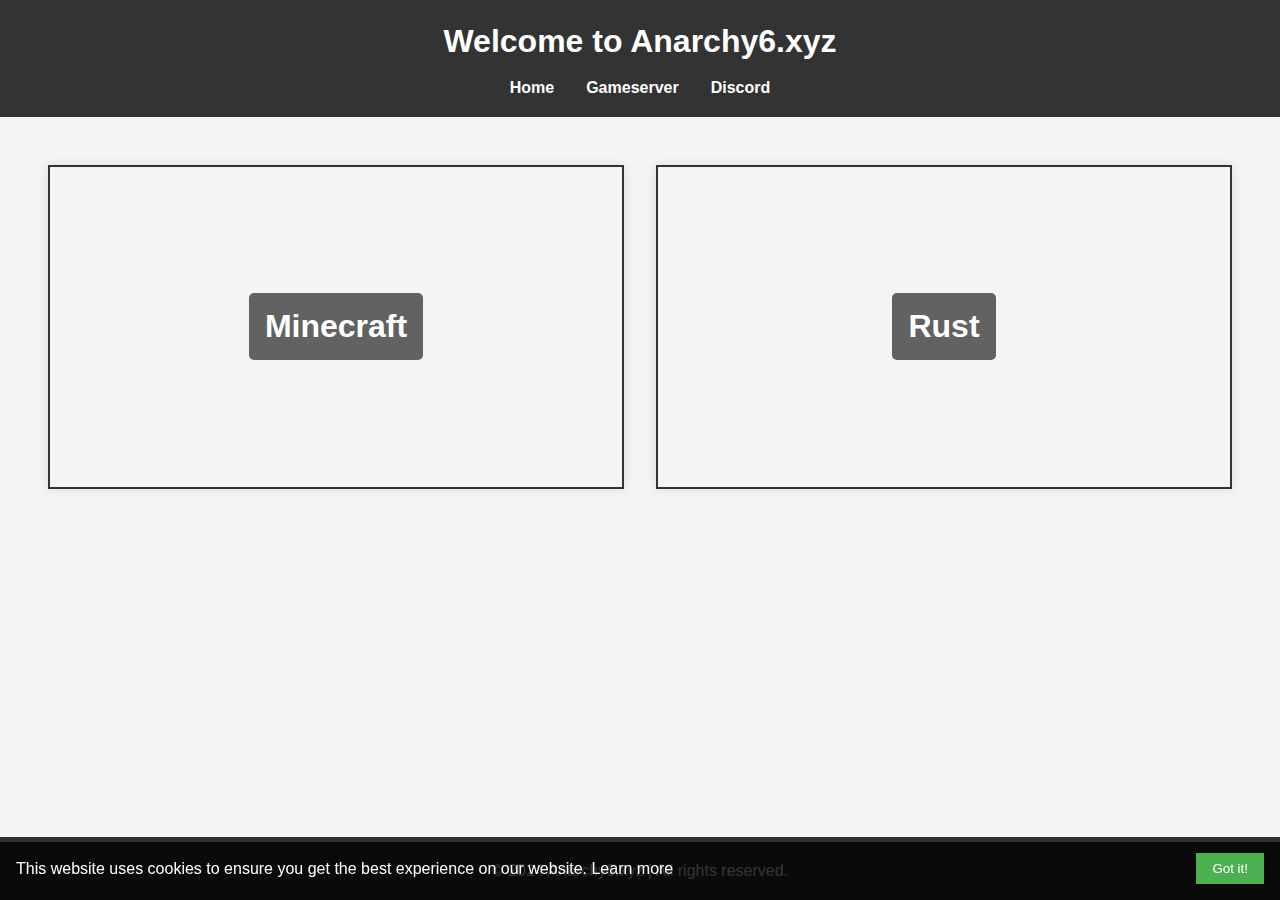
==== index.html @ d585d745 "updated css and html" ====
<!DOCTYPE html>
<html lang="en">
<head>
    <meta charset="UTF-8">
    <meta name="viewport" content="width=device-width, initial-scale=1.0">
    <title>Anarchy6.xyz</title>
    <link rel="stylesheet" href="styles.css">
    <script src="script.js" defer></script>
</head>
<body>
    <header>
        <h1>Welcome to Anarchy6.xyz</h1>
        <nav>
            <ul class="menu">
                <li><a href="#">Home</a></li>
                <li class="dropdown">
                    <a href="#" class="dropbtn">Gameserver</a>
                    <div class="dropdown-content">
                        <a href="https://uptime.anarchy6.xyz">Uptime</a>
                        <a href="rust.html">Rust</a>
                        <a href="minecraft.html">Minecraft</a>
                    </div>
                </li>
                <li><a href="https://discord.anarchy6.xyz">Discord</a></li>
            </ul>
        </nav>
    </header>

    <main>
        <a href="minecraft.html" class="teaser-box minecraft">
            <div>
                <h2>Minecraft</h2>
            </div>
        </a>        
        <a href="rust.html" class="teaser-box rust">
            <div>
                <h2>Rust</h2>
            </div>
        </a> 
    </main>

    <footer>
        <p>&copy; 2024 Anarchy6.xyz | All rights reserved.</p>
    </footer>

    <div class="cookie-consent" id="cookieConsent">
        <p>This website uses cookies to ensure you get the best experience on our website. <a href="#">Learn more</a></p>
        <button id="acceptCookies">Got it!</button>
    </div>
</body>
</html>
---- styles.css ----
* {
    margin: 0;
    padding: 0;
    box-sizing: border-box;
}

body {
    font-family: Arial, sans-serif;
    line-height: 1.6;
    background-color: #f4f4f4;
    color: #333;
}

header {
    background-color: #333;
    color: #fff;
    padding: 1rem 0;
    text-align: center;
}

header h1 {
    margin-bottom: 0.5rem;
}

nav ul {
    list-style: none;
    display: flex;
    justify-content: center;
}

nav ul li {
    margin: 0 1rem;
}

nav ul li a {
    color: #fff;
    text-decoration: none;
    font-weight: bold;
}

nav ul li a:hover,
nav ul li .dropbtn:hover {
    text-decoration: underline;
}

nav ul .dropdown {
    position: relative;
    display: inline-block;
}

nav ul .dropdown-content {
    display: none;
    position: absolute;
    background-color: #333;
    min-width: 160px;
    box-shadow: 0 8px 16px rgba(0, 0, 0, 0.2);
    z-index: 1;
}

nav ul .dropdown-content a {
    color: #fff;
    padding: 12px 16px;
    text-decoration: none;
    display: block;
    text-align: left;
}

nav ul .dropdown-content a:hover {
    background-color: #575757;
}

nav ul .dropdown:hover .dropdown-content {
    display: block;
}

main {
    padding: 2rem;
    display: flex;
    justify-content: center;
    flex-wrap: wrap;
}

.teaser-box {
    border: 2px solid #333;
    margin: 1rem;
    text-align: center;
    flex: 1 1 45vw; /* 45% of the viewport width */
    max-width: 45vw; /* Maintain 16:9 aspect ratio with width */
    height: calc(45vw * 9 / 16); /* Calculate height based on width for 16:9 aspect ratio */
    box-shadow: 0 0 10px rgba(0, 0, 0, 0.1);
    color: #fff; 
    background-size: cover;
    background-position: center;
    display: flex;
    justify-content: center;
    align-items: center;
    position: relative;
}

.teaser-box h2 {
    font-size: 2rem;
    margin: 0;
    background-color: rgba(0, 0, 0, 0.6); /* Semi-transparent background */
    padding: 0.5rem 1rem;
    border-radius: 5px;
}

/* Specific background images for each teaser box */
.minecraft {
    background-image: url('https://logo.com/image-cdn/images/kts928pd/production/e1d61cc6d5f05c33c1cd0fbf96c51554671750ba-1140x620.png?w=1920&q=72&fm=webp'); 
}

.rust {
    background-image: url('https://files.facepunch.com/paddy/20220530/trio_players.jpg'); 
}

footer {
    text-align: center;
    padding: 1rem 0;
    background-color: #333;
    color: #fff;
    position: absolute;
    bottom: 0;
    width: 100%;
}

.cookie-consent {
    position: fixed;
    bottom: 0;
    width: 100%;
    background-color: rgba(0, 0, 0, 0.8);
    color: white;
    text-align: center;
    padding: 1rem;
    display: flex;
    justify-content: space-between;
    align-items: center;
    z-index: 1000; 
}

.cookie-consent p {
    margin: 0;
}

.cookie-consent button {
    background-color: #4CAF50;
    color: white;
    border: none;
    padding: 0.5rem 1rem;
    cursor: pointer;
}

.cookie-consent button:hover {
    background-color: #45a049;
}

/* Make URLs look the same as text */

a {
    color: white;
    text-decoration: none;
}

a:hover {
    color: white; 
    text-decoration:underline; 
    cursor:pointer;  
}

/* Responsive Design */
@media (max-width: 768px) {
    nav ul {
        flex-direction: column;
    }

    .teaser-box {
        flex: 1 1 90vw; /* Adjust width for smaller screens */
        max-width: 90vw;
        height: calc(90vw * 9 / 16); /* Maintain 16:9 aspect ratio */
    }
}
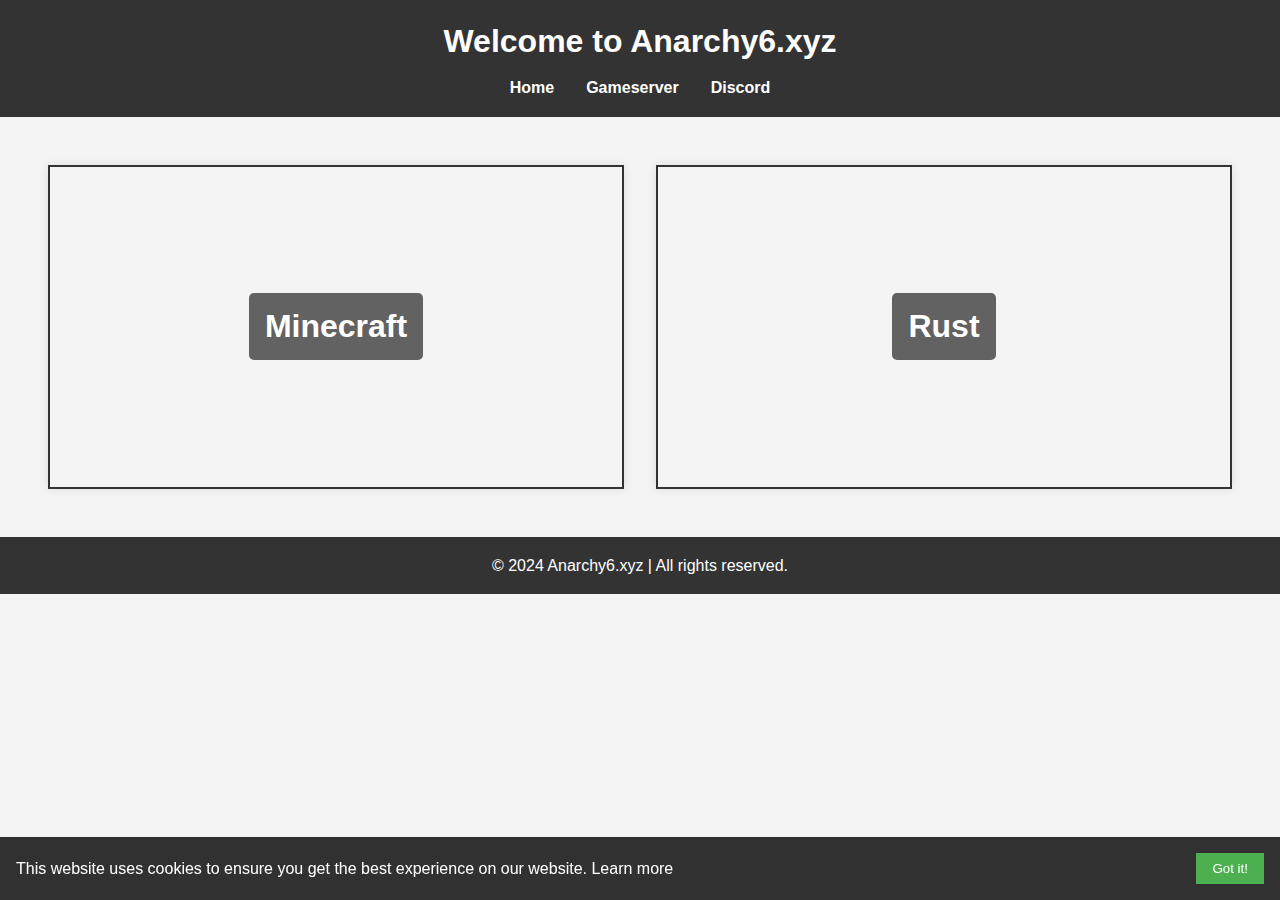
==== commit 82f31f55: "better name for the cookie notice script" ====
--- a/index.html
+++ b/index.html
@@ -4,8 +4,14 @@
     <meta charset="UTF-8">
     <meta name="viewport" content="width=device-width, initial-scale=1.0">
     <title>Anarchy6.xyz</title>
+    <link rel="icon" type="image/png" href="/assets/favicon/favicon-96x96.png" sizes="96x96" />
+    <link rel="icon" type="image/svg+xml" href="/assets/favicon/favicon.svg" />
+    <link rel="shortcut icon" href="/assets/favicon/favicon.ico" />
+    <link rel="apple-touch-icon" sizes="180x180" href="/assets/favicon/apple-touch-icon.png" />
+    <meta name="apple-mobile-web-app-title" content="anarchy6" />
+    <link rel="manifest" href="/assets/favicon/site.webmanifest" />
     <link rel="stylesheet" href="styles.css">
-    <script src="script.js" defer></script>
+    <script src="cookie-notice.js" defer></script>
 </head>
 <body>
     <header>
--- a/styles.css
+++ b/styles.css
@@ -120,7 +120,7 @@
     background-color: #333;
     color: #fff;
     position: absolute;
-    bottom: 0;
+    bottom: auto;
     width: 100%;
 }
 
@@ -167,6 +167,70 @@
     cursor:pointer;  
 }
 
+a.black-href {
+    color: inherit;
+}
+
+/* Minecraft Styling */
+
+.connection-info {
+    background-color: #fff;
+    border-radius: 10px;
+    box-shadow: 0 0 10px rgba(0, 0, 0, 0.1);
+    padding: 2rem;
+    margin: 2rem 0;
+    text-align: center;
+    width: 100%;
+}
+
+.connection-info h2 {
+    font-size: 2rem;
+    margin-bottom: 1rem;
+    color: #333;
+}
+
+.connection-info p {
+    font-size: 1.2rem;
+    margin-bottom: 1rem;
+    color: #333;
+}
+
+.connection-info ul {
+    list-style: none;
+    padding: 0;
+}
+
+.connection-info ul li {
+    margin-bottom: 0.5rem;
+}
+
+.connection-info ul li a {
+    color: #4CAF50;
+    font-size: 1.2rem;
+    text-decoration: none;
+    font-weight: bold;
+}
+
+.connection-info ul li a:hover {
+    text-decoration: underline;
+}
+
+.copyButton {
+    background-color: #4CAF50;
+    color: white;
+    border: none;
+    padding: 0.5rem 1rem;
+    font-size: 1rem;
+    cursor: pointer;
+    border-radius: 5px;
+    margin-left: 1rem;
+    transition: background-color 0.3s ease;
+}
+
+.copyButton:hover {
+    background-color: #45a049;
+}
+
 /* Responsive Design */
 @media (max-width: 768px) {
     nav ul {
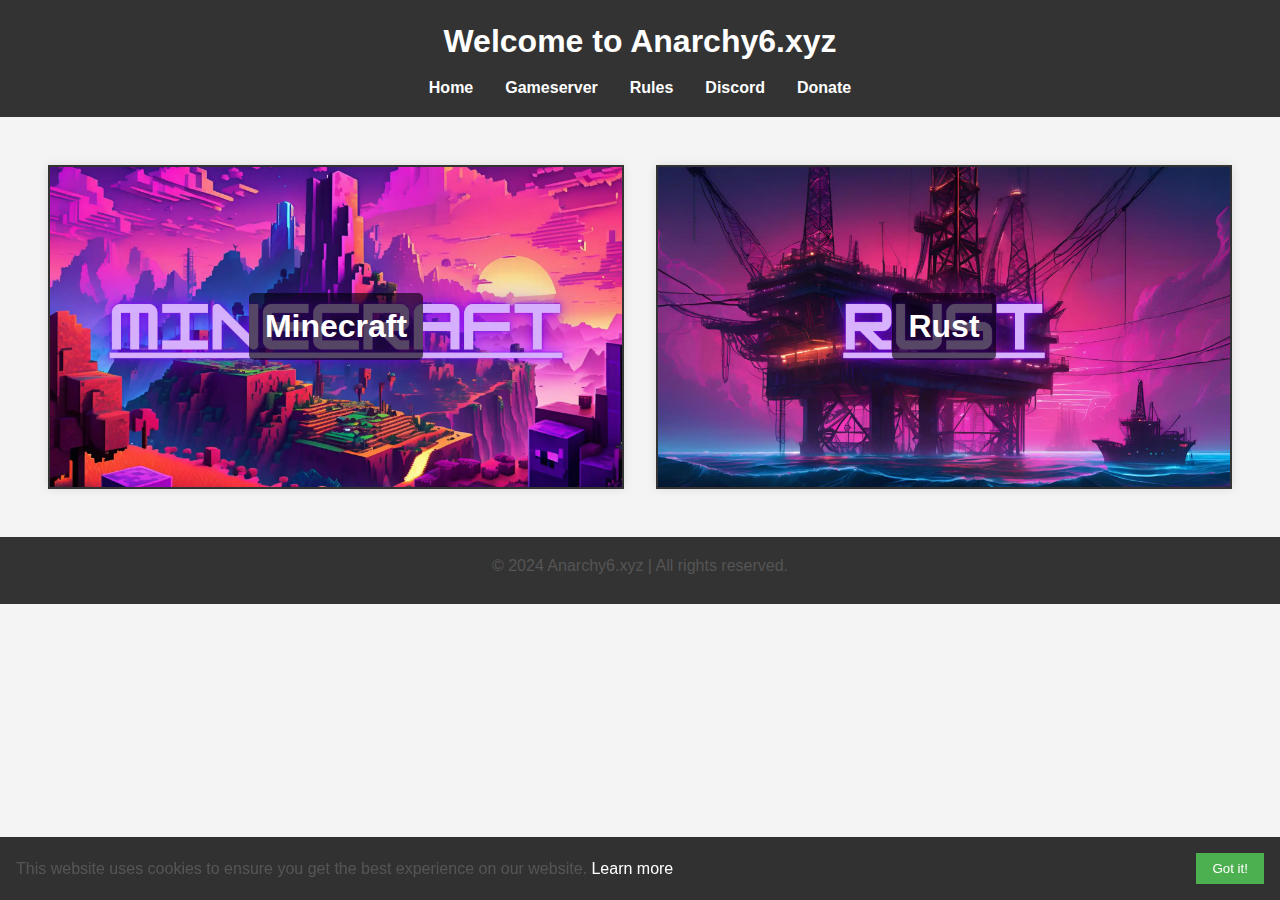
==== commit 84381324: "multiple changes" ====
--- a/index.html
+++ b/index.html
@@ -27,7 +27,9 @@
                         <a href="minecraft.html">Minecraft</a>
                     </div>
                 </li>
-                <li><a href="https://discord.anarchy6.xyz">Discord</a></li>
+                <li><a href="rules.html">Rules</a></li>
+                <li><a href="https://discord.anarchy6.xyz" target="_blank">Discord</a></li>
+                <li><a href="https://buymeacoffee.com/anarchy6" target="_blank">Donate</a></li>
             </ul>
         </nav>
     </header>
--- a/styles.css
+++ b/styles.css
@@ -9,6 +9,38 @@
     line-height: 1.6;
     background-color: #f4f4f4;
     color: #333;
+}
+
+section {
+    padding: 10px 15px; /* Adjust padding for better spacing */
+    border: 1px solid #ddd;
+    border-radius: 5px;
+    background-color: #f9f9f9;
+    margin: 20px auto; /* Center the section itself */
+    display: inline-block; /* Adjust to fit the text size */
+    clear: both; /* Clear floats */
+    box-sizing: border-box; /* Ensure padding and border are included in the width */
+    max-width: 900px; /* Set a maximum width for the sections --> Edit this for section control (lol)*/
+}
+
+.centered-heading {
+    text-align: center;
+    font-size: 48px;
+    text-decoration: underline;
+}
+
+h2, p {
+    text-align: center; /* Center-align the text */
+}
+
+p {
+    color: #555;
+    margin-bottom: 10px;
+}
+
+h2:last-child,
+p:last-child {
+    margin-bottom: 10;
 }
 
 header {
@@ -80,6 +112,7 @@
     flex-wrap: wrap;
 }
 
+
 .teaser-box {
     border: 2px solid #333;
     margin: 1rem;
@@ -107,11 +140,11 @@
 
 /* Specific background images for each teaser box */
 .minecraft {
-    background-image: url('https://logo.com/image-cdn/images/kts928pd/production/e1d61cc6d5f05c33c1cd0fbf96c51554671750ba-1140x620.png?w=1920&q=72&fm=webp'); 
+    background-image: url('assets/pictures/mc.webp'); 
 }
 
 .rust {
-    background-image: url('https://files.facepunch.com/paddy/20220530/trio_players.jpg'); 
+    background-image: url('assets/pictures/rust.webp'); 
 }
 
 footer {
@@ -178,10 +211,16 @@
     border-radius: 10px;
     box-shadow: 0 0 10px rgba(0, 0, 0, 0.1);
     padding: 2rem;
-    margin: 2rem 0;
     text-align: center;
     width: 100%;
-}
+    display: flex;
+    justify-content: center;
+    align-items: center;
+    flex-direction: column; /* Ensures the contents are stacked vertically */
+    /*height: 100vh; /* Ensures the height fills the viewport -> not needed for now */
+}
+
+
 
 .connection-info h2 {
     font-size: 2rem;
@@ -231,6 +270,7 @@
     background-color: #45a049;
 }
 
+
 /* Responsive Design */
 @media (max-width: 768px) {
     nav ul {
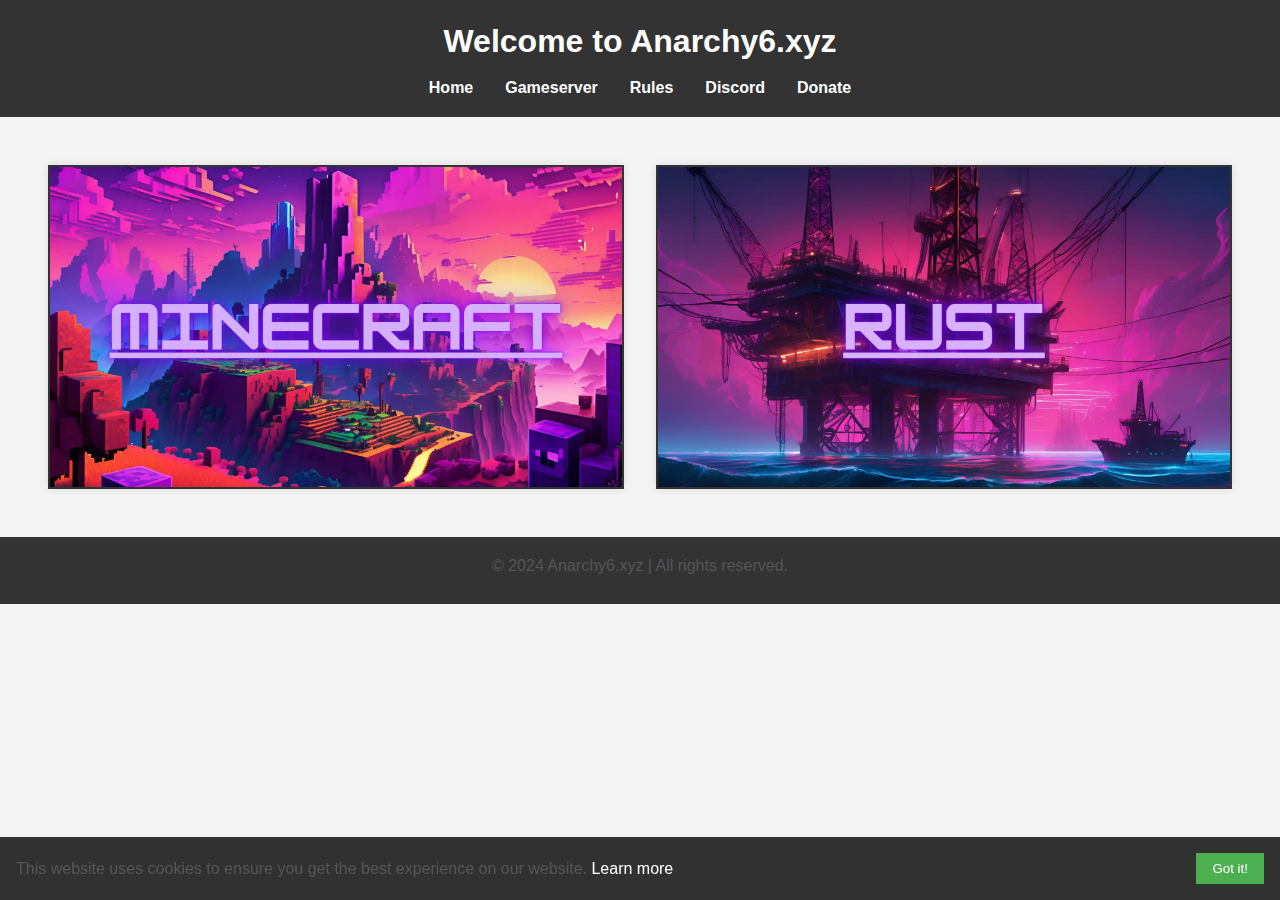
==== commit 4d6ff9d6: "removed the h1 tag" ====
--- a/index.html
+++ b/index.html
@@ -35,16 +35,8 @@
     </header>
 
     <main>
-        <a href="minecraft.html" class="teaser-box minecraft">
-            <div>
-                <h2>Minecraft</h2>
-            </div>
-        </a>        
-        <a href="rust.html" class="teaser-box rust">
-            <div>
-                <h2>Rust</h2>
-            </div>
-        </a> 
+        <a href="minecraft.html" class="teaser-box minecraft"></a>        
+        <a href="rust.html" class="teaser-box rust"></a> 
     </main>
 
     <footer>
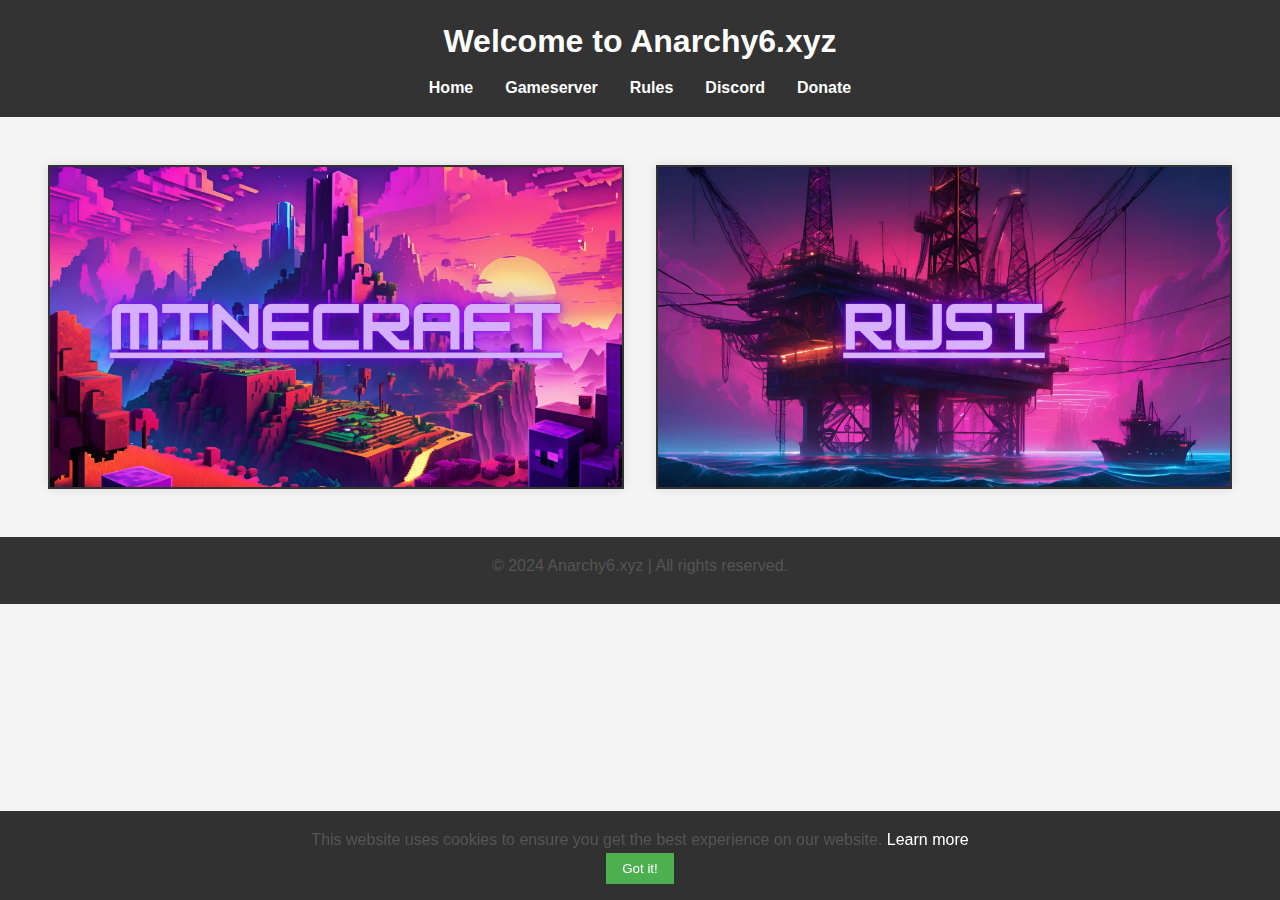
==== commit 6c2d9a26: "updated cookies overall" ====
--- a/index.html
+++ b/index.html
@@ -44,7 +44,7 @@
     </footer>
 
     <div class="cookie-consent" id="cookieConsent">
-        <p>This website uses cookies to ensure you get the best experience on our website. <a href="#">Learn more</a></p>
+        <p>This website uses cookies to ensure you get the best experience on our website. <a href="cookies.html">Learn more</a></p>
         <button id="acceptCookies">Got it!</button>
     </div>
 </body>
